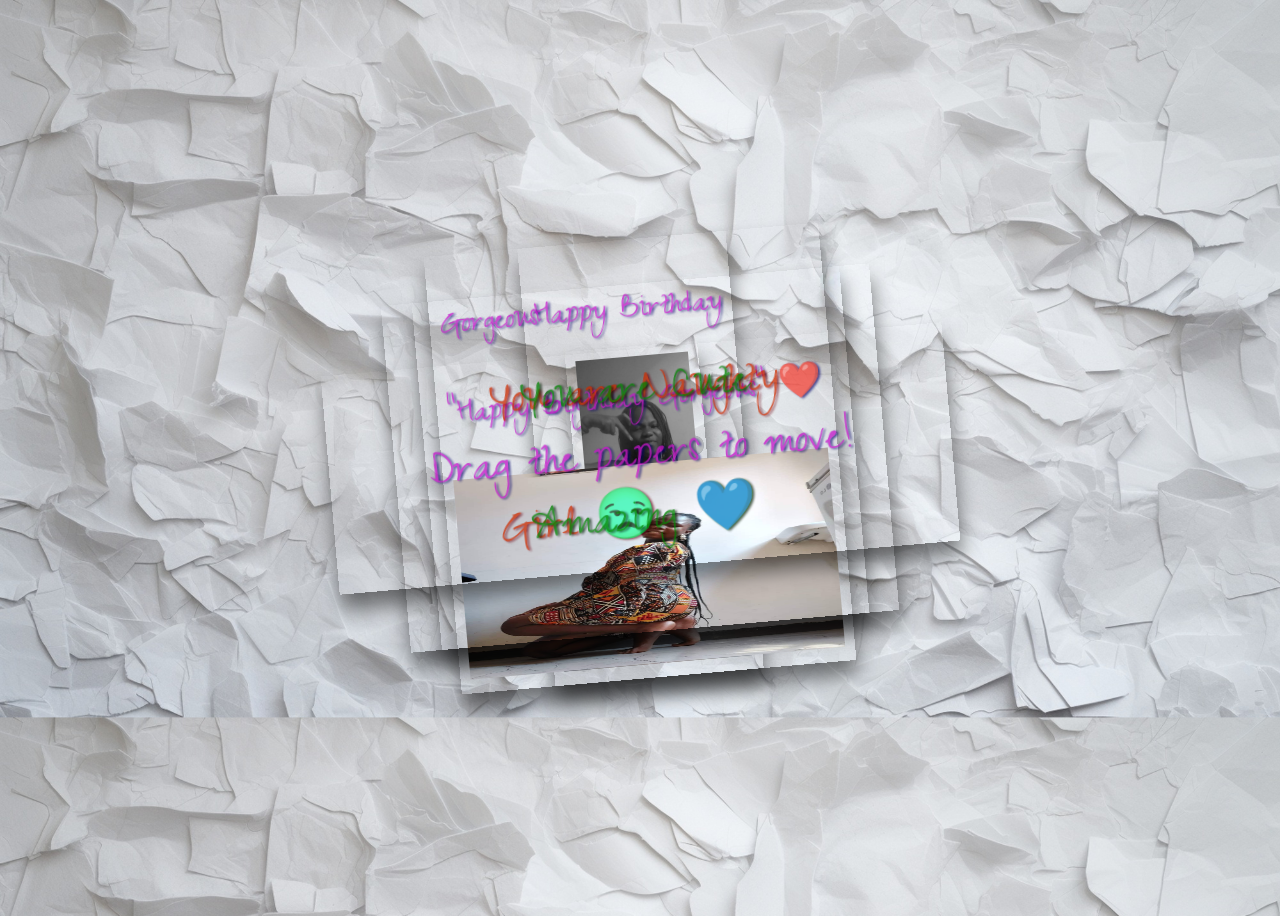
==== page1.html @ 995c752d "first commit" ====
<!DOCTYPE html>
<html lang="en" >
<head>
  <meta charset="UTF-8">
  <title>Happy Birthday Miracle❤️</title>
  <link rel='stylesheet' href='https://fonts.googleapis.com/css2?family=Short+Stack&amp;family=Homemade+Apple&amp;display=swap'><link rel="stylesheet" href="./style.css">
</head>
<body>
<!-- partial:index.partial.html -->
<!-- A pen by Developer Rahul  -->
<div class="paper heart">
</div>
<div class="paper image">
  <p> Happy Birthday</p>
    <p>to you 😍 </p>
   <img src="images/IMG-20240214-WA0003.jpg" />
</div>
<div class="paper image">

  <img src="images/IMG-20240214-WA0002.jpg" />
</div>
<div class="paper image">
  <p> Gorgeous: </p>
   <p> "Happy Birthday Gorgeous" ❤️ </p>
  <img src="images/IMG-20240214-WA0004.jpg" />
</div>
<div class="paper red">
<p class="p1"> You are Naughty</p>
<p class="p2">Girl 😒</p>
</div>
<div class="paper">
<p class="p1">You are Cute </p>
  <p class="p1">Amazing <span style="color: red !important;">❤️</span></p>
</div>
<div class="paper">
<p class="p1">Drag the papers to move!</p>
</div>
<!-- partial -->
  <script  src="./script.js"></script>
</body>
</html>
---- style.css ----
@import url('https://fonts.googleapis.com/css2?family=Zeyada&display=swap');

body {
    height: 100vh;
    display: flex;
    align-items: center;
    justify-content: center;
    background-size: 100%;
    /* background-image: url("https://www.psdgraphics.com/wp-content/uploads/2022/01/white-math-paper-texture.jpg"); */
    background-image: url("images/2151025784.jpg");
    background-position: center center no-repeat;
    /* overflow: hidden; */
}

.paper {
    /* background-image: url("https://i0.wp.com/textures.world/wp-content/uploads/2018/10/2-Millimeter-Paper-Background-copy.jpg?ssl=1"); */
    background-image: url("https://wallpapercave.com/wp/wp8084896.jpg");
    background-size: 500px;
    background-position: center center;
    padding: 20px 100px;
    /* min-width: 800px; */
    transform: rotateZ(-5deg);
    box-shadow: 1px 15px 20px 0px rgba(0, 0, 0, 0.5);
    position: absolute;
}

.paper.heart {
    position: relative;
    width: 200px;
    height: 200px;
    padding: 0;
    border-radius: 50%;
}

.paper.image {
    padding: 10px;
}

.paper.image p {
    font-size: 35px;
}

img {
    max-height: 200px;
    width: 100%;
    user-select: none;
}

.paper.heart::after {
    content: "";
    /* background-image: url('https://cdn.pixabay.com/photo/2016/03/31/19/25/cartoon-1294994__340.png'); */
    background-image: url("images/Happy\ birthday-cuate.svg");
    width: 100%;
    height: 100%;
    position: absolute;
    top: 0;
    left: 0;
    background-size: 150px;
    background-position: center center;
    background-repeat: no-repeat;
    opacity: 0.6;
}

.paper.red {
      filter: hue-rotate(90deg);
}

.paper:nth-of-type(3n) {
    background-position: left top;
}

.paper:nth-of-type(3n) {
    filter: hue-rotate(200deg);
}

p {
    font-family: 'Zeyada';
    font-size: 50px;
    color: rgb(198, 19, 204);
     opacity: 0.75;
    user-select: none;
      filter: drop-shadow(2px 1.5px 1px rgba(0,0,105,0.9));
}
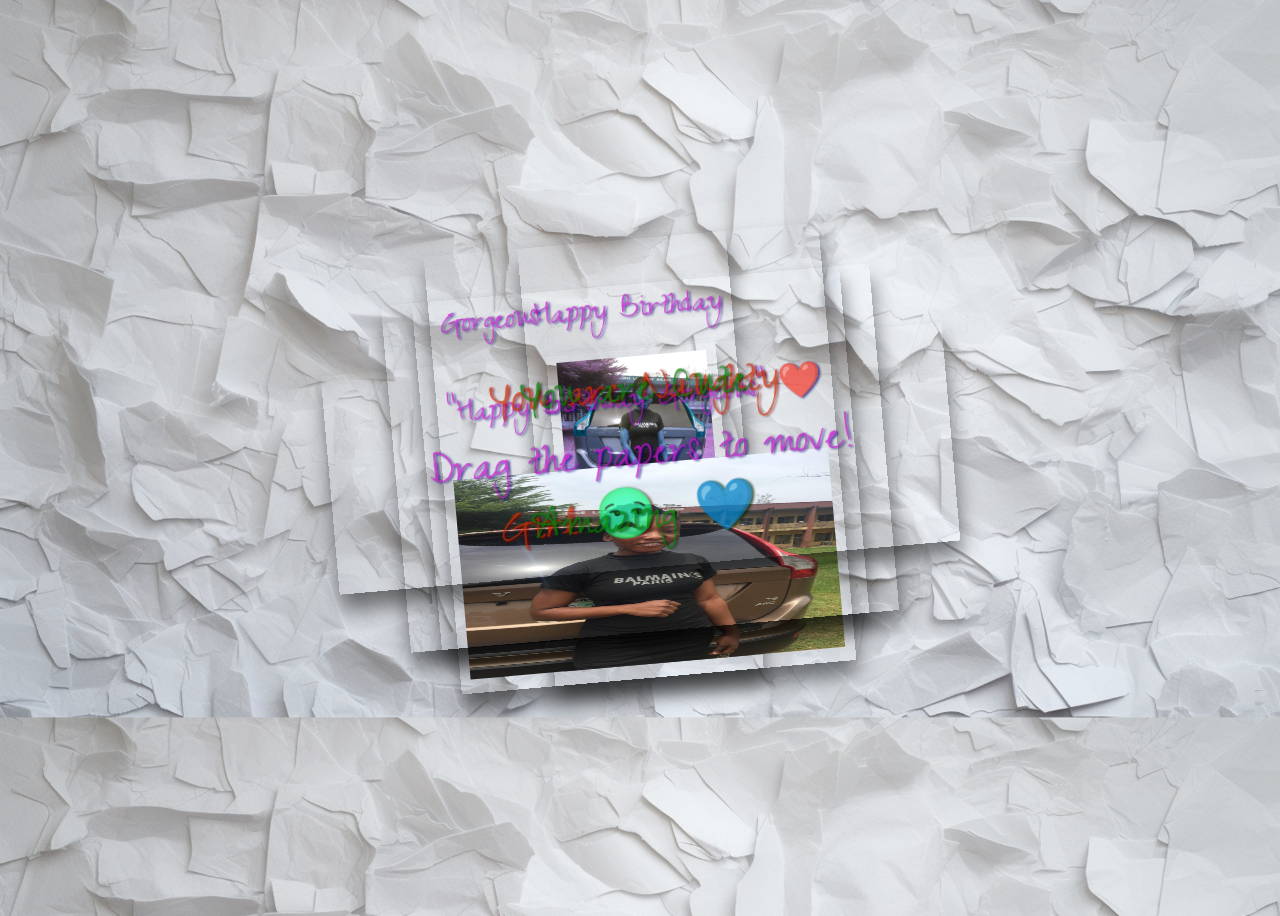
==== commit e8fd1ae6: "first commit" ====
--- a/page1.html
+++ b/page1.html
@@ -13,16 +13,16 @@
 <div class="paper image">
   <p> Happy Birthday</p>
     <p>to you 😍 </p>
-   <img src="images/IMG-20240214-WA0003.jpg" />
+   <img src="images/miracle1.jpeg" />
 </div>
 <div class="paper image">
 
-  <img src="images/IMG-20240214-WA0002.jpg" />
+  <img src="images/WhatsApp Image 2024-05-18 at 1.01.23 PM.jpeg" />
 </div>
 <div class="paper image">
   <p> Gorgeous: </p>
    <p> "Happy Birthday Gorgeous" ❤️ </p>
-  <img src="images/IMG-20240214-WA0004.jpg" />
+  <img src="images/WhatsApp Image 2024-05-18 at 1.01.24 PM.jpeg" />
 </div>
 <div class="paper red">
 <p class="p1"> You are Naughty</p>
--- a/style.css
+++ b/style.css
@@ -15,7 +15,8 @@
 .paper {
     /* background-image: url("https://i0.wp.com/textures.world/wp-content/uploads/2018/10/2-Millimeter-Paper-Background-copy.jpg?ssl=1"); */
     background-image: url("https://wallpapercave.com/wp/wp8084896.jpg");
-    background-size: 500px;
+    background-size: 500
+    px;
     background-position: center center;
     padding: 20px 100px;
     /* min-width: 800px; */
